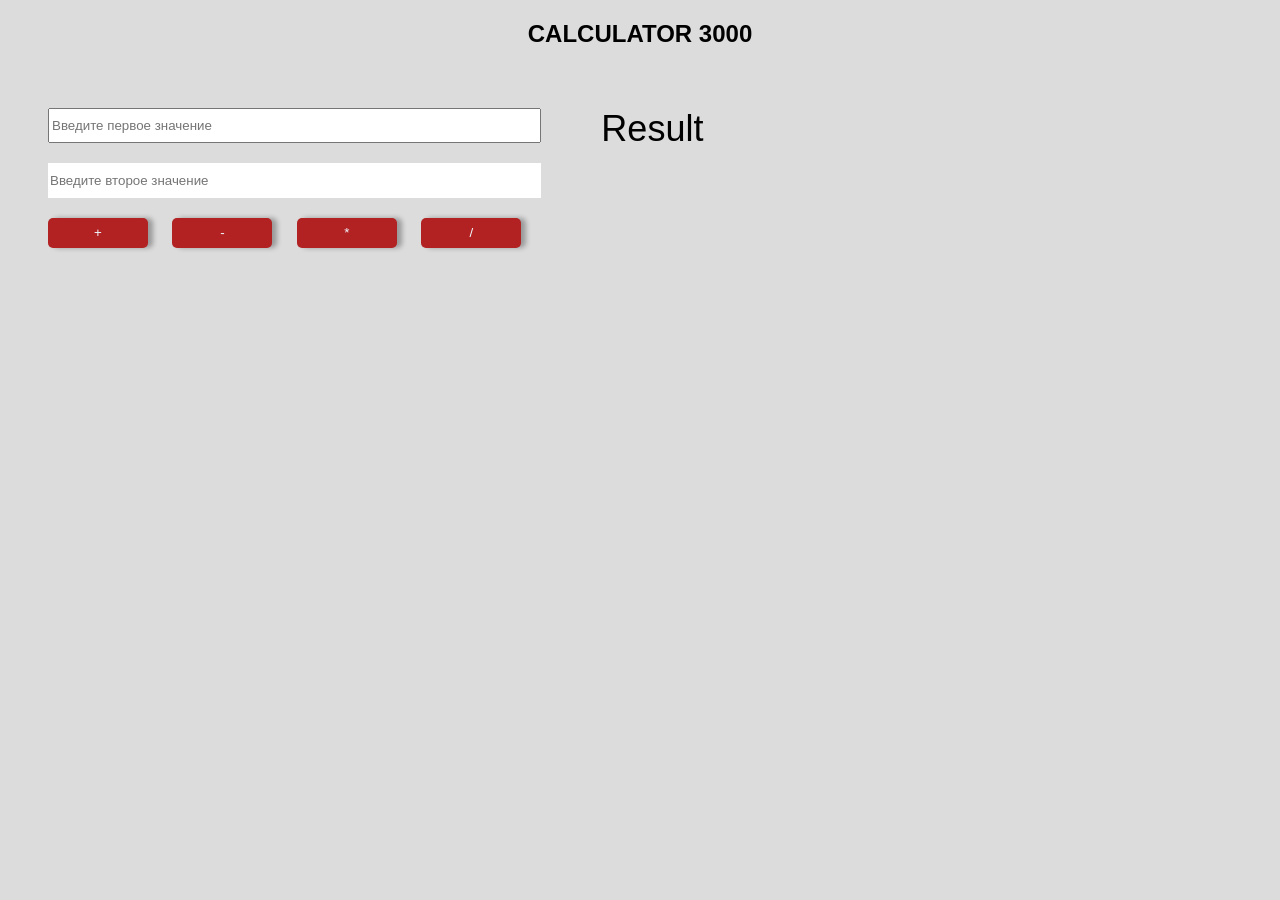
==== index.html @ 6acdca21 "first commit" ====
<!DOCTYPE html>
<html lang="en">
<head>
    <meta charset="UTF-8">
    <meta name="viewport" content="width=device-width, initial-scale=1.0">
    <title>Website</title>
    <link rel="stylesheet" href="styles.css">
</head>
<body>
    <h2 class="header">Calculator 3000</h2>
    <div class="container">
        <div class="calculations">
            <input class="input__left" type="text" placeholder="Введите первое значение" id="firstInput">
            <input class="input__right" type="text" placeholder="Введите второе значение"  id="secondInput">
            <button class="sign" id="addition">+</button>
            <button class="sign" id="minus">-</button>
            <button class="sign" id="multiplication">*</button>
            <button class="sign" id="division">/</button>
        </div>
        <div class="result">
            <p class="result__text">Result</p>
            <div class="result__value" id="resultValue"></div>
        </div>
    </div>
    <script src="/script.js"></script>
</body>
</html>
---- styles.css ----
* {
  box-sizing: border-box;
}

body {
  font: normal 16px "Roboto", sans-serif;
  background-color: gainsboro;
}

.container {
  max-width: 1600px;
  padding: 40px;
  margin: auto;
  display: flex;
}
.calculations {
  margin-right: 30px;
}

.header {
  display: flex;
  align-items: center;
  justify-content: center;
  text-transform: uppercase;
}
.input__left {
  display: block;
  margin-bottom: 20px;
  width: 100%;
  height: 35px;
}
.input__right {
  display: block;
  margin-bottom: 20px;
  width: 100%;
  height: 35px;
  border: none;
}
.sign {
  margin-right: 20px;
  width: 100px;
  height: 30px;
  color: aliceblue;
  background-color: firebrick;
  border: none;
  box-shadow: 5px 0px 5px rgba(0, 0, 0, 0.3);
  border-radius: 5px;
}
.result__text {
  display: block;
  font-size: 36px;
  margin: 0;
  padding: 0 30px 20px 30px;
}
.result__value {
  display: flex;
  font-size: 36px;
  justify-content: center;
}
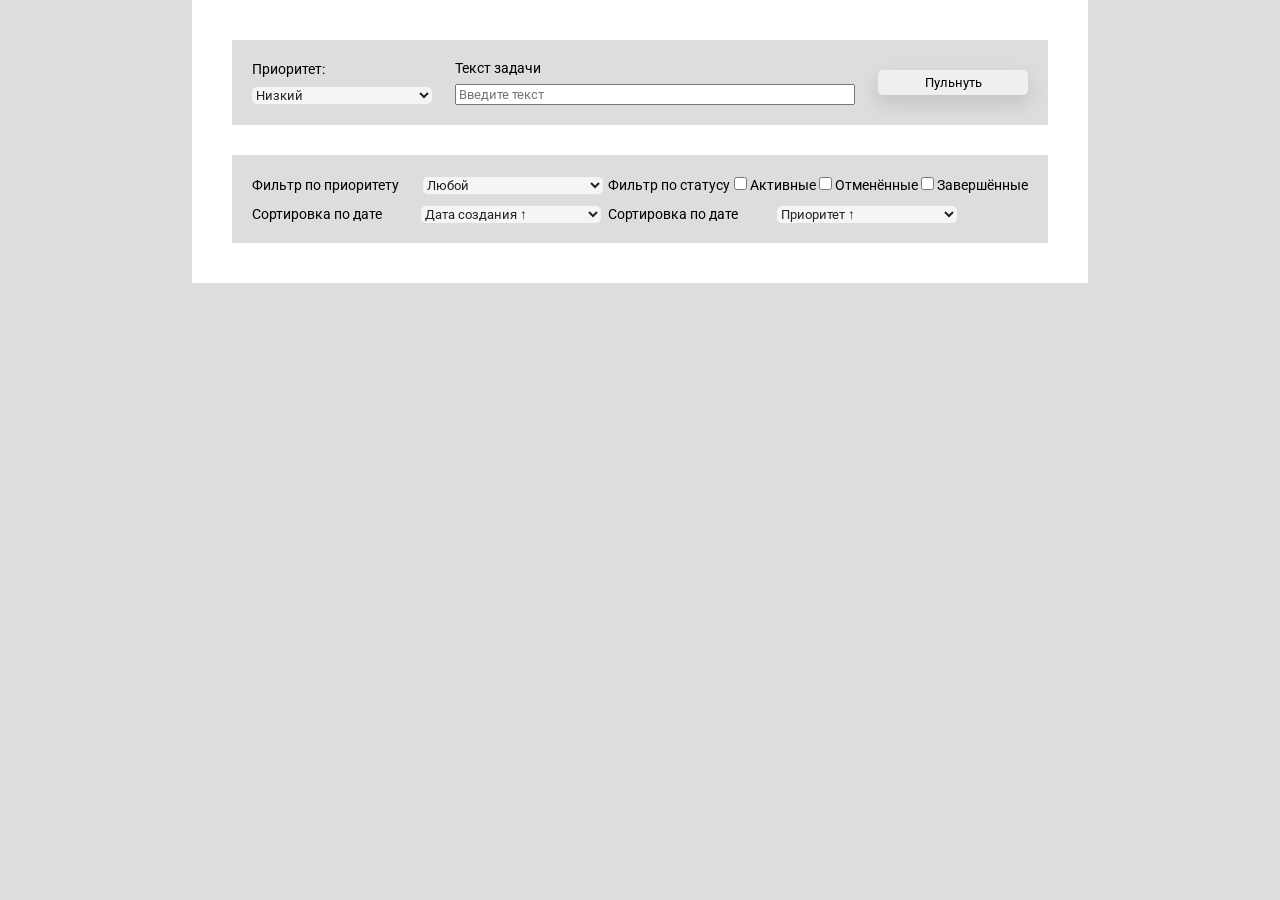
==== commit 233df4eb: "add structure of project html + css styles" ====
--- a/index.html
+++ b/index.html
@@ -3,25 +3,78 @@
 <head>
     <meta charset="UTF-8">
     <meta name="viewport" content="width=device-width, initial-scale=1.0">
-    <title>Website</title>
-    <link rel="stylesheet" href="styles.css">
+    <title>To Do</title>
+    <link rel="stylesheet" href="style.css">
+    <link rel="preconnect" href="https://fonts.googleapis.com">
+    <link rel="preconnect" href="https://fonts.gstatic.com" crossorigin>
+    <link href="https://fonts.googleapis.com/css2?family=Roboto:ital,wght@0,100..900;1,100..900&display=swap" rel="stylesheet">
+    <script src="index.js" defer></script>
 </head>
 <body>
-    <h2 class="header">Calculator 3000</h2>
-    <div class="container">
-        <div class="calculations">
-            <input class="input__left" type="text" placeholder="Введите первое значение" id="firstInput">
-            <input class="input__right" type="text" placeholder="Введите второе значение"  id="secondInput">
-            <button class="sign" id="addition">+</button>
-            <button class="sign" id="minus">-</button>
-            <button class="sign" id="multiplication">*</button>
-            <button class="sign" id="division">/</button>
+  <div class="container">
+    <section class="add-task">
+      <div class="priority">
+        <span class="add-select-title">
+          Приоритет:
+        </span>
+        <select class="select select__add" id="select">
+          <option value="Низкий">Низкий</option>
+          <option value="Средний">Средний</option>
+          <option value="Высокий">Высокий</option>
+        </select>
+      </div>
+      <div class="input-task">
+        <span class="task-title">Текст задачи</span>
+        <input class="task-input" type="text" placeholder="Введите текст">
+      </div>
+      <div class="sumbut">
+        <button class="submit-btn">
+          Пульнуть
+        </button>
+      </div>
+    </section>
+    <section class="filters">
+      <div class="left-bar">
+        <div class="priority-filter">
+          <span class="priority-title">Фильтр по приоритету</span>
+        <select class="select select__filter" id="select__filter">
+          <option value="Любой">Любой</option>
+          <option value="Низкий">Низкий</option>
+          <option value="Средний">Средний</option>
+          <option value="Высокий">Высокий</option>
+        </select>
         </div>
-        <div class="result">
-            <p class="result__text">Result</p>
-            <div class="result__value" id="resultValue"></div>
+        <span class="date-sort">Сортировка по дате</span>
+        <select class="select select__date" id="select__date">
+          <option value="Дата создания ↑">Дата создания ↑</option>
+          <option value="Дата создания ↓">Дата создания ↓</option>
+        </select>
+      </div>
+      <div class="right-bar">
+        <div class="status-filter">
+          <span class="filter__status">Фильтр по статусу</span>
+          <label class="label">
+            <input class="filter-checkbox" type="checkbox"> Активные
+          </label>
+          <label class="label">
+            <input class="filter-checkbox" type="checkbox"> Отменённые
+          </label>
+          <label class="label">
+            <input class="filter-checkbox" type="checkbox"> Завершённые
+          </label>
         </div>
-    </div>
-    <script src="/script.js"></script>
+        <div class="priority-sort">
+          <span class="date-sort">Сортировка по дате</span>
+          <select class="select select__date" id="select__date">
+            <option value="Приоритет ↑">Приоритет ↑</option>
+            <option value="Приоритет ↓">Приоритет ↓</option>
+          </select>
+        </div>
+      </div>
+    </section>
+    <section class="tasks">
+
+    </section>
+  </div>
 </body>
 </html>
--- a/style.css
+++ b/style.css
@@ -0,0 +1,109 @@
+*{
+  box-sizing: border-box;
+  font-family: 'Roboto', sans-serif;
+  margin: 0;
+  
+}
+body {
+  background-color: rgb(221, 221, 221);
+}
+.container {
+  margin: auto;
+  max-width: 70%;
+  margin-inline: auto;
+  background-color: white;
+  padding: 40px;
+  min-height: 100%;
+}
+
+.add-task {
+  display: flex;
+  justify-content: space-between;
+  align-items: center;
+  padding: 20px;
+  margin-bottom: 30px;
+  background-color: rgb(221, 221, 221);
+
+}
+
+.add-select-title {
+  display: block;
+  font-size: 14px;
+  margin-bottom: 8px;
+}
+
+.select {
+  width: 180px;
+  margin: auto;
+  background-color: #f5f5f5;
+  border-radius: 5px;
+  border: none;
+  cursor: pointer;
+  color: #222;
+  outline: none;
+}
+
+.task-title {
+  display: block;
+  font-size: 14px;
+  margin-bottom: 8px;
+}
+
+.task-input {
+  width: 400px;
+  outline: none;
+}
+
+.submit-btn {
+  width: 150px;
+  height: 25px;
+  border-radius: 5px;
+  border: none;
+  outline: none;
+  box-shadow:
+    0 8px 20px rgba(0, 0, 6, 0.128);
+}
+
+.submit-btn:active {
+  transform: translateY(0);
+  box-shadow:
+    0 5px 12px rgba(23, 24, 47, 0.35);
+}
+
+.filters {
+  display: flex;
+  align-items: center;
+  justify-content: space-between;
+  padding: 20px;
+  background-color: rgb(221, 221, 221);
+}
+
+.priority-filter {
+  margin-bottom: 10px;
+}
+
+.priority-title {
+  font-size: 14px;
+  margin-right: 20px;
+}
+
+.date-sort {
+  font-size: 14px;
+  margin-right: 35px;
+}
+
+.status-filter {
+  margin-bottom: 10px;
+}
+
+.filter__status {
+  font-size: 14px;
+}
+
+.label {
+  font-size: 14px;
+}
+
+.filter-checkbox {
+  font-size: 14px;
+}
